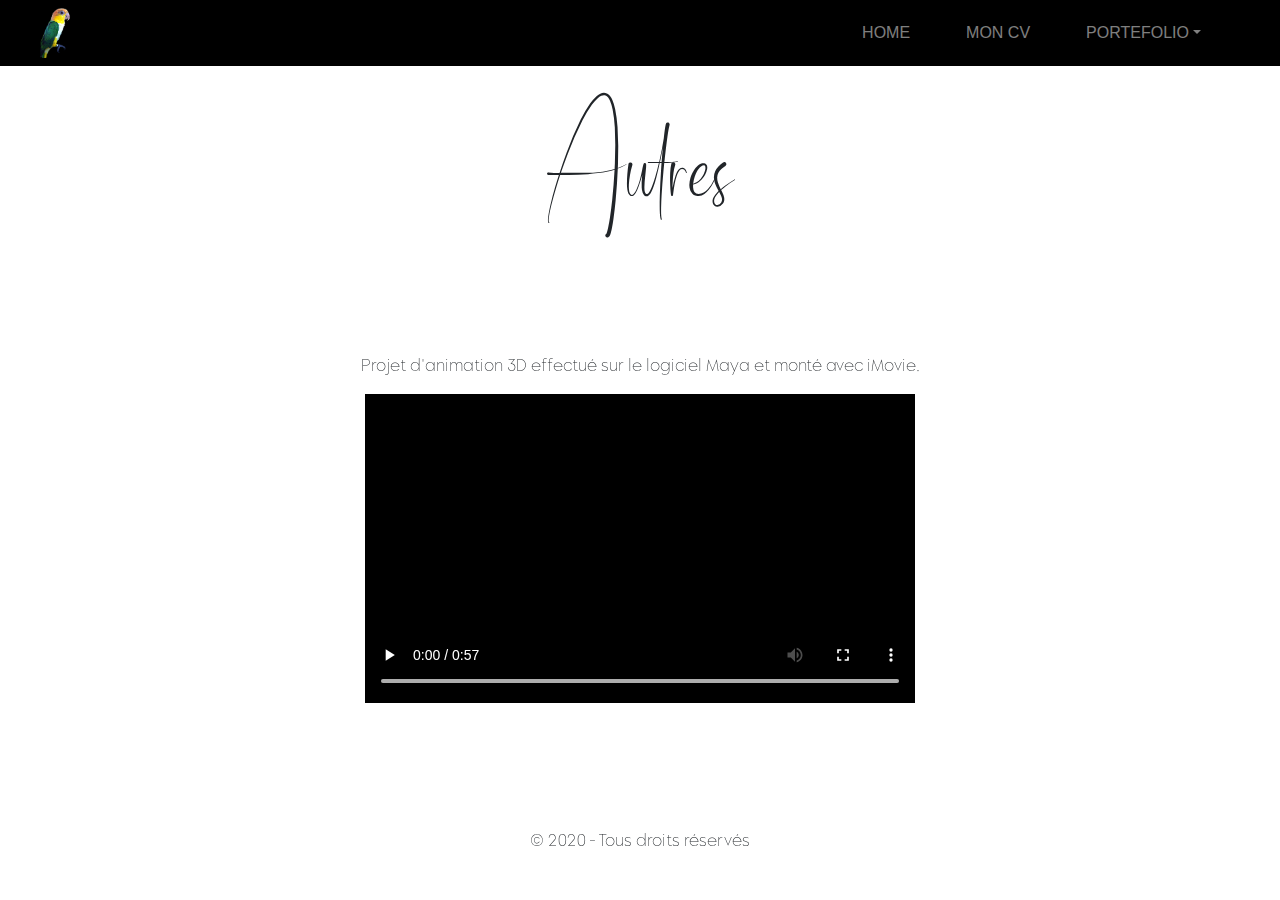
==== pages/autres.html @ 444477eb "Add files via upload" ====
<!DOCTYPE html>
<html lang="en" dir="ltr">
  <head>
    <meta charset="utf-8">
    <link rel="shortcut icon" href="../images/oeuvres/logo2.ico">

    <link rel="stylesheet" href="https://maxcdn.bootstrapcdn.com/bootstrap/4.4.1/css/bootstrap.min.css">
     <script src="https://ajax.googleapis.com/ajax/libs/jquery/3.4.1/jquery.min.js"></script>
     <script src="https://cdnjs.cloudflare.com/ajax/libs/popper.js/1.16.0/umd/popper.min.js"></script>
     <script src="https://maxcdn.bootstrapcdn.com/bootstrap/4.4.1/js/bootstrap.min.js"></script>
    <!-- <link rel="stylesheet" href="index.css"> -->
    <link rel="stylesheet" href="../styles/portefolio.css">


    <title>Autres</title>
  </head>
<body>
          <!-- Navigation -->
<header>
      <nav class="navbar navbar-expand-lg navbar-dark " id="topnav">
      <div class="container-fluid">
        <a href="../index.html"><img src="../images/oeuvres/logo2.png" alt="Logo" width=50px> </a>
        <div id="navbarResponsive">
          <ul class="navbar-nav text-uppercase ml-auto">
            <li class="nav-item"><a class="nav-link" href="../index.html">Home</a></li>
            <li class="nav-item"><a class="nav-link" href="CV.html">Mon CV</a></li>
            <li class="nav-item dropdown"><a class="nav-link dropdown-toggle" href="#" id="navbardrop" data-toggle="dropdown">Portefolio</a>
              <div class="dropdown-menu">
                <a class="dropdown-item" href="neoncrisis.html">NeonCrisis</a>
                <a class="dropdown-item" href="shelfshare.html">ShelfShare</a>
                <a class="dropdown-item" href="photoshop.html">Photoshop</a>
                <a class="dropdown-item" href="procreate.html">Procreate</a>
                <a class="dropdown-item" href="autres.html">Autres</a>
              </div>
            </li>
          </ul>
        </div>
      </div>
    </nav>
</header>
<h1>Autres</h1><br>


<p>Projet d'animation 3D effectué sur le logiciel Maya et monté avec iMovie.</p>
<video src="../images/oeuvres/maya.mp4" controls="" width=550 ></video>

<br><br>




   <br><br>
   <footer>
         <p> © 2020 - Tous droits réservés</p>
   </footer>
</body>
</html>
---- styles/portefolio.css ----
@font-face {
   font-family: Ballroom;
   src: url(../fonts/Ballroom.ttf);
}

@font-face {
   font-family: Agatha;
   src: url(../fonts/Agatha.ttf);
}


@font-face {
   font-family: Morn-Thin;
   src: url(../fonts/Morn-Thin.otf);
}

@font-face {
   font-family: Clement;
   src: url(../fonts/ClementePDag-Book.ttf);
}

@font-face {
   font-family: Caramella;
   src: url(../fonts/Caramella.otf);
}

body{
  background-color: white;
}

li{
  padding-right: 40px;

}
li a{
  color:white;
  /* font-size: 25px; */
}

li a:hover{
  color:white;
  /* font-size: 25px; */
}
li:hover{
  text-shadow: 0 0 10px #fff, 0 0 20px #fff, 0 0 30px #00FFFF, 0 0 40px #00FFFF, 0 0 50px #00FFFF, 0 0 60px #00FFFF, 0 0 70px #00FFFF;
}
img{
  display: block;
  margin-left: auto;
  margin-right: auto;
}

video{
  display: block;
  margin-left: auto;
  margin-right: auto;
}

.image{
  margin-bottom: 60px;
}

#topnav{
  background-color: black;
  margin-bottom: 50px;
}

h1{
  font-family: Ballroom;
  font-size: 70px;
  text-align: center;
  margin-bottom: 100px;
}


h2{
  font-family: Caramella;
  font-size: 50px;
  text-align: center;
}

p{
  margin-top:30px;
  font-family: Morn-Thin;
  margin-left: auto;
  margin-right: auto;
  text-align: center;
}



.separation{
  margin-bottom: 60px;
}

.carousel-indicators li {
  background-color: #aaaaa3 !important;
  /* background-color: rgba(70,70,70,.25) !important; */
}

.carousel-indicators .active {
  background-color: #dbdbdb !important;
}
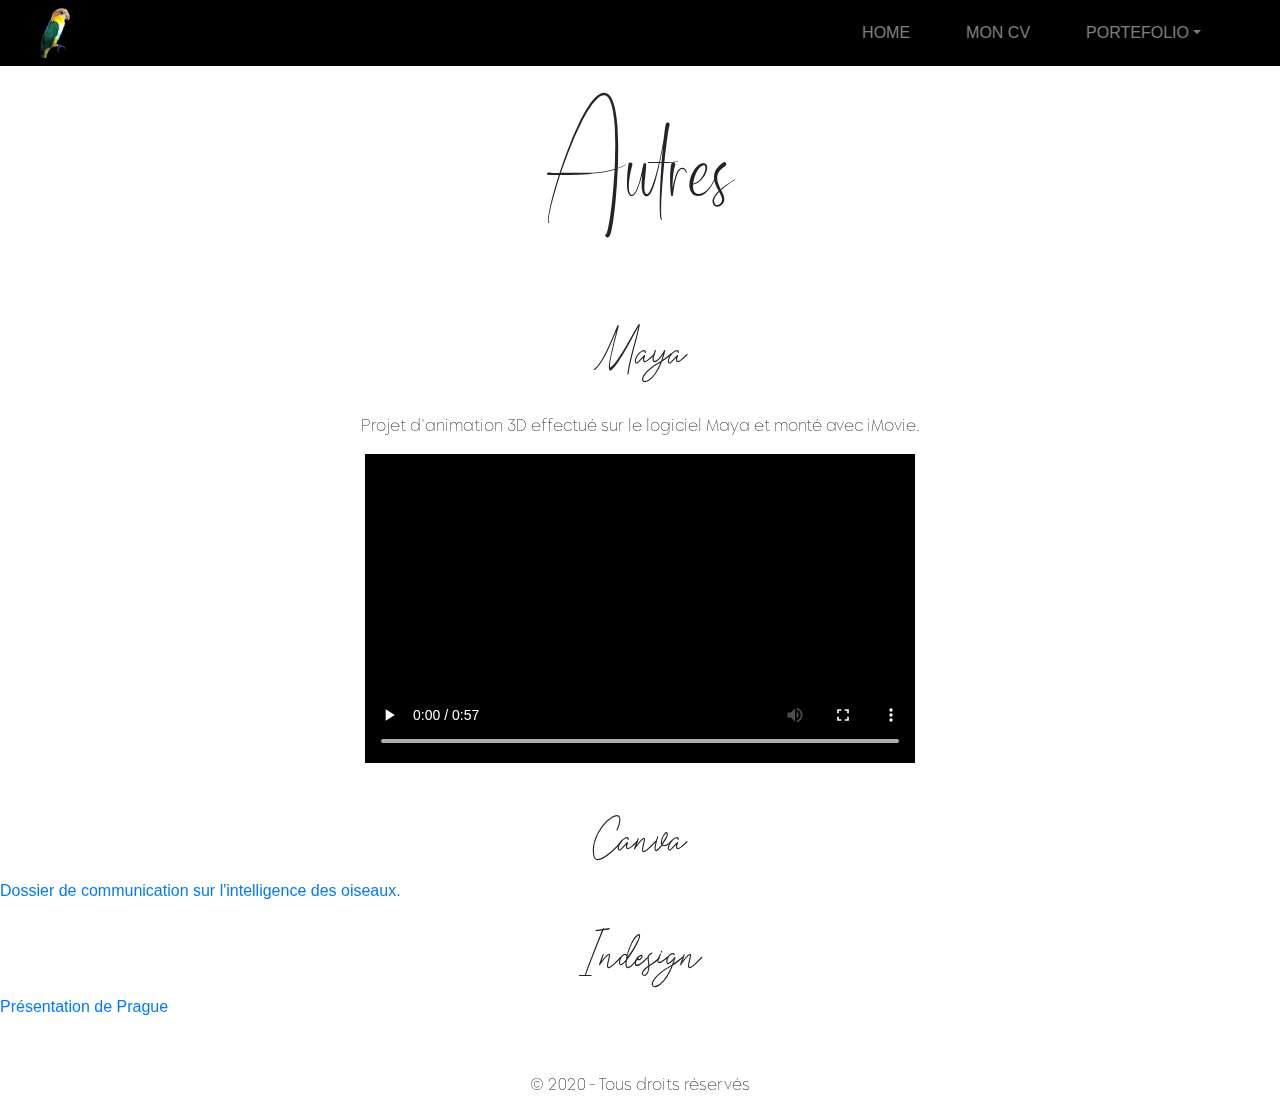
==== commit 759738f8: "Add files via upload" ====
--- a/pages/autres.html
+++ b/pages/autres.html
@@ -41,12 +41,18 @@
 <h1>Autres</h1><br>
 
 
+<h2>Maya</h2>
 <p>Projet d'animation 3D effectué sur le logiciel Maya et monté avec iMovie.</p>
 <video src="../images/oeuvres/maya.mp4" controls="" width=550 ></video>
 
 <br><br>
 
+<h2>Canva</h2>
+<a href="../images/oeuvres/communication.pdf">Dossier de communication sur l'intelligence des oiseaux.</a>
+<br><br>
 
+<h2>Indesign</h2>
+<a href="../images/oeuvres/Prague.pdf">Présentation de Prague</a>
 
 
    <br><br>
--- a/styles/portefolio.css
+++ b/styles/portefolio.css
@@ -87,7 +87,18 @@
   text-align: center;
 }
 
+.column {
+  float: left;
+  width: 50%;
+  padding: 5px;
+}
 
+#general{
+  margin-left: auto;
+  margin-right: auto;
+  background-color: yellow;
+
+}
 
 .separation{
   margin-bottom: 60px;
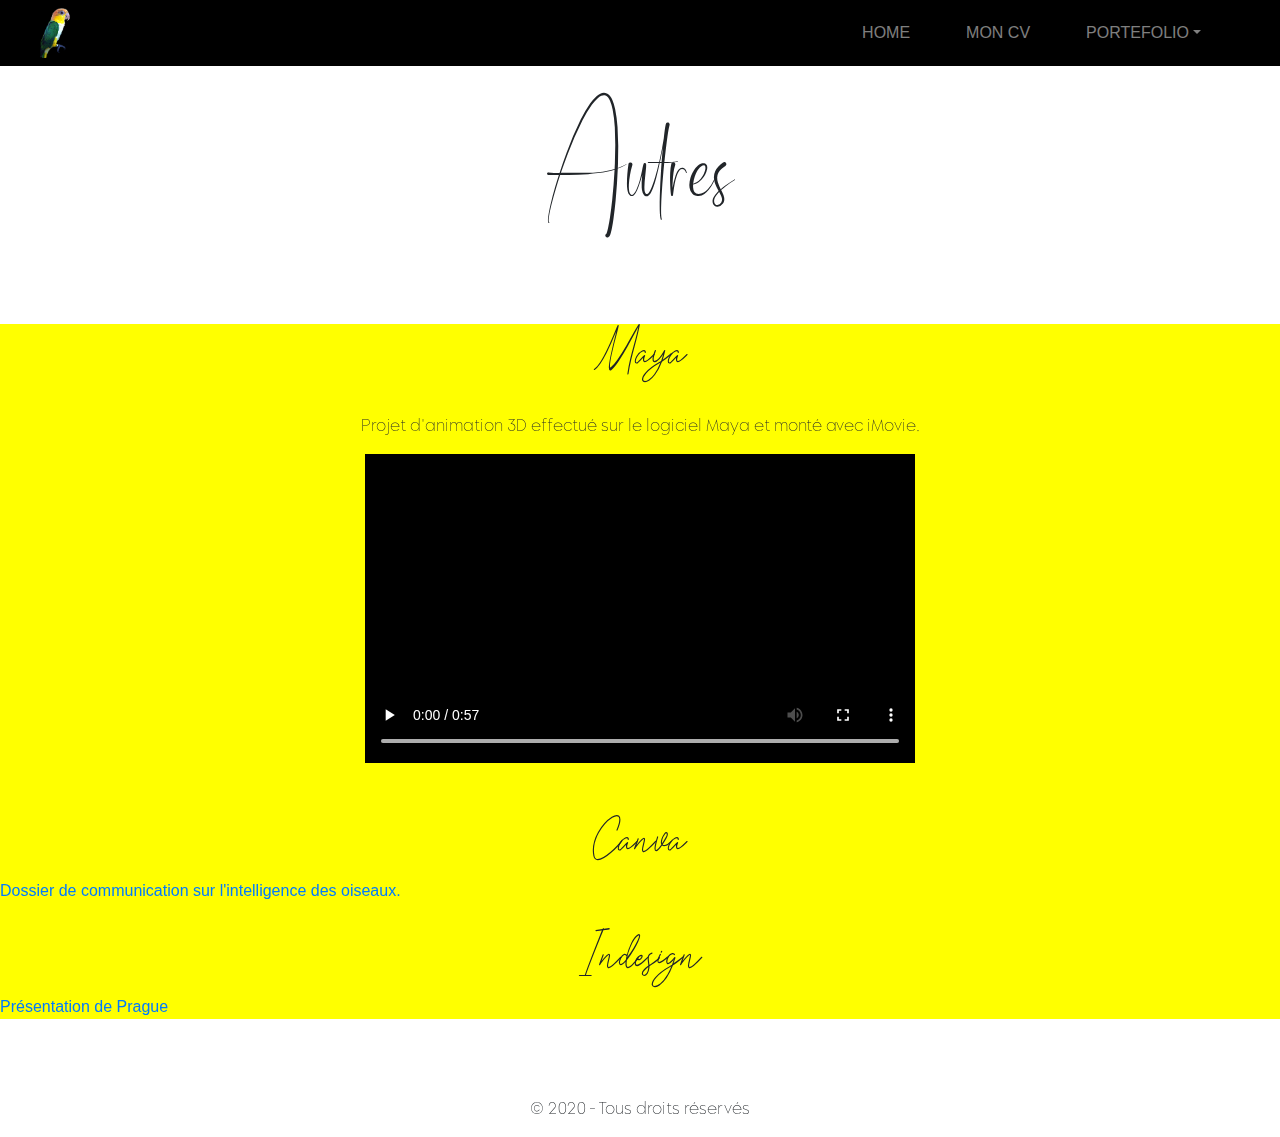
==== commit 9db9d2ca: "Add files via upload" ====
--- a/pages/autres.html
+++ b/pages/autres.html
@@ -29,7 +29,7 @@
                 <a class="dropdown-item" href="neoncrisis.html">NeonCrisis</a>
                 <a class="dropdown-item" href="shelfshare.html">ShelfShare</a>
                 <a class="dropdown-item" href="photoshop.html">Photoshop</a>
-                <a class="dropdown-item" href="procreate.html">Procreate</a>
+                <a class="dropdown-item" href="procreate.html">Procreate/AI</a>
                 <a class="dropdown-item" href="autres.html">Autres</a>
               </div>
             </li>
@@ -40,7 +40,7 @@
 </header>
 <h1>Autres</h1><br>
 
-
+<div id="general">
 <h2>Maya</h2>
 <p>Projet d'animation 3D effectué sur le logiciel Maya et monté avec iMovie.</p>
 <video src="../images/oeuvres/maya.mp4" controls="" width=550 ></video>
@@ -48,13 +48,13 @@
 <br><br>
 
 <h2>Canva</h2>
-<a href="../images/oeuvres/communication.pdf">Dossier de communication sur l'intelligence des oiseaux.</a>
+<a class="lien" href="../images/oeuvres/communication.pdf">Dossier de communication sur l'intelligence des oiseaux.</a>
 <br><br>
 
 <h2>Indesign</h2>
-<a href="../images/oeuvres/Prague.pdf">Présentation de Prague</a>
+<a class="lien" href="../images/oeuvres/Prague.pdf">Présentation de Prague</a>
 
-
+</div>
    <br><br>
    <footer>
          <p> © 2020 - Tous droits réservés</p>
--- a/styles/portefolio.css
+++ b/styles/portefolio.css
@@ -87,9 +87,12 @@
   text-align: center;
 }
 
+.row {
+  display: flex;
+}
+
 .column {
-  float: left;
-  width: 50%;
+  flex: 40%;
   padding: 5px;
 }
 
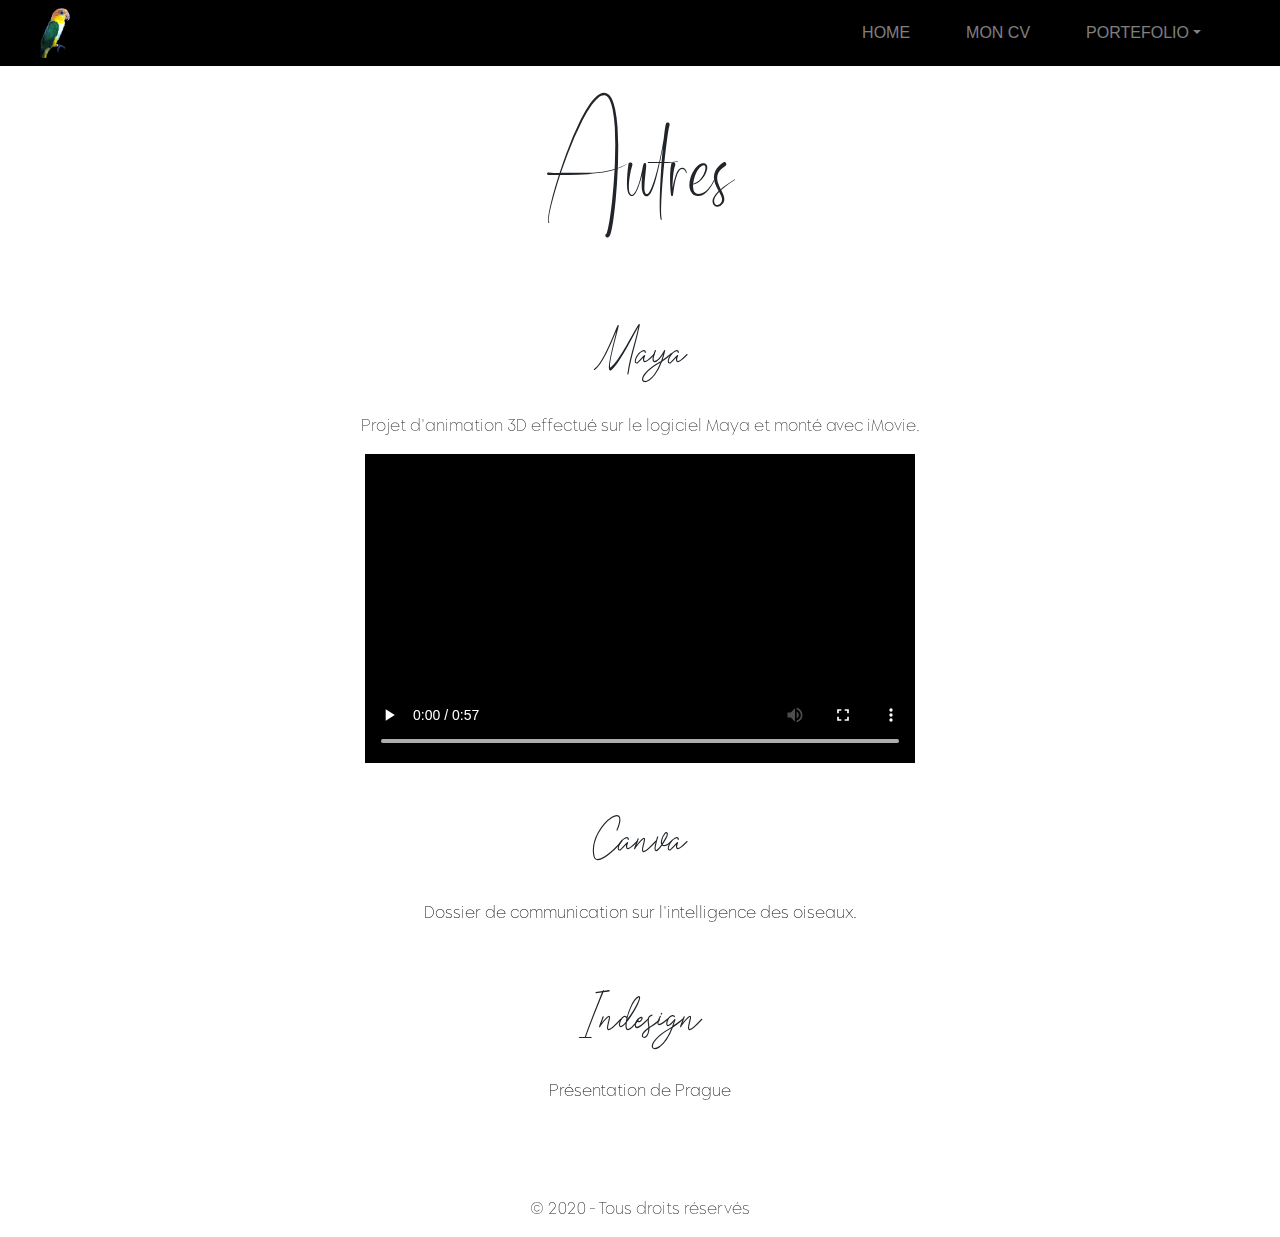
==== commit 8c7e8847: "Add files via upload" ====
--- a/pages/autres.html
+++ b/pages/autres.html
@@ -48,11 +48,11 @@
 <br><br>
 
 <h2>Canva</h2>
-<a class="lien" href="../images/oeuvres/communication.pdf">Dossier de communication sur l'intelligence des oiseaux.</a>
+<p><a class="lien" href="../images/oeuvres/communication.pdf">Dossier de communication sur l'intelligence des oiseaux.</a></p>
 <br><br>
 
 <h2>Indesign</h2>
-<a class="lien" href="../images/oeuvres/Prague.pdf">Présentation de Prague</a>
+<p><a class="lien" href="../images/oeuvres/Prague.pdf">Présentation de Prague</a></p>
 
 </div>
    <br><br>
--- a/styles/portefolio.css
+++ b/styles/portefolio.css
@@ -95,11 +95,16 @@
   flex: 40%;
   padding: 5px;
 }
+.lien{
+  margin-left: auto;
+  margin-right: auto;
+  color:black;
+  text-decoration: none;
+}
 
 #general{
   margin-left: auto;
   margin-right: auto;
-  background-color: yellow;
 
 }
 
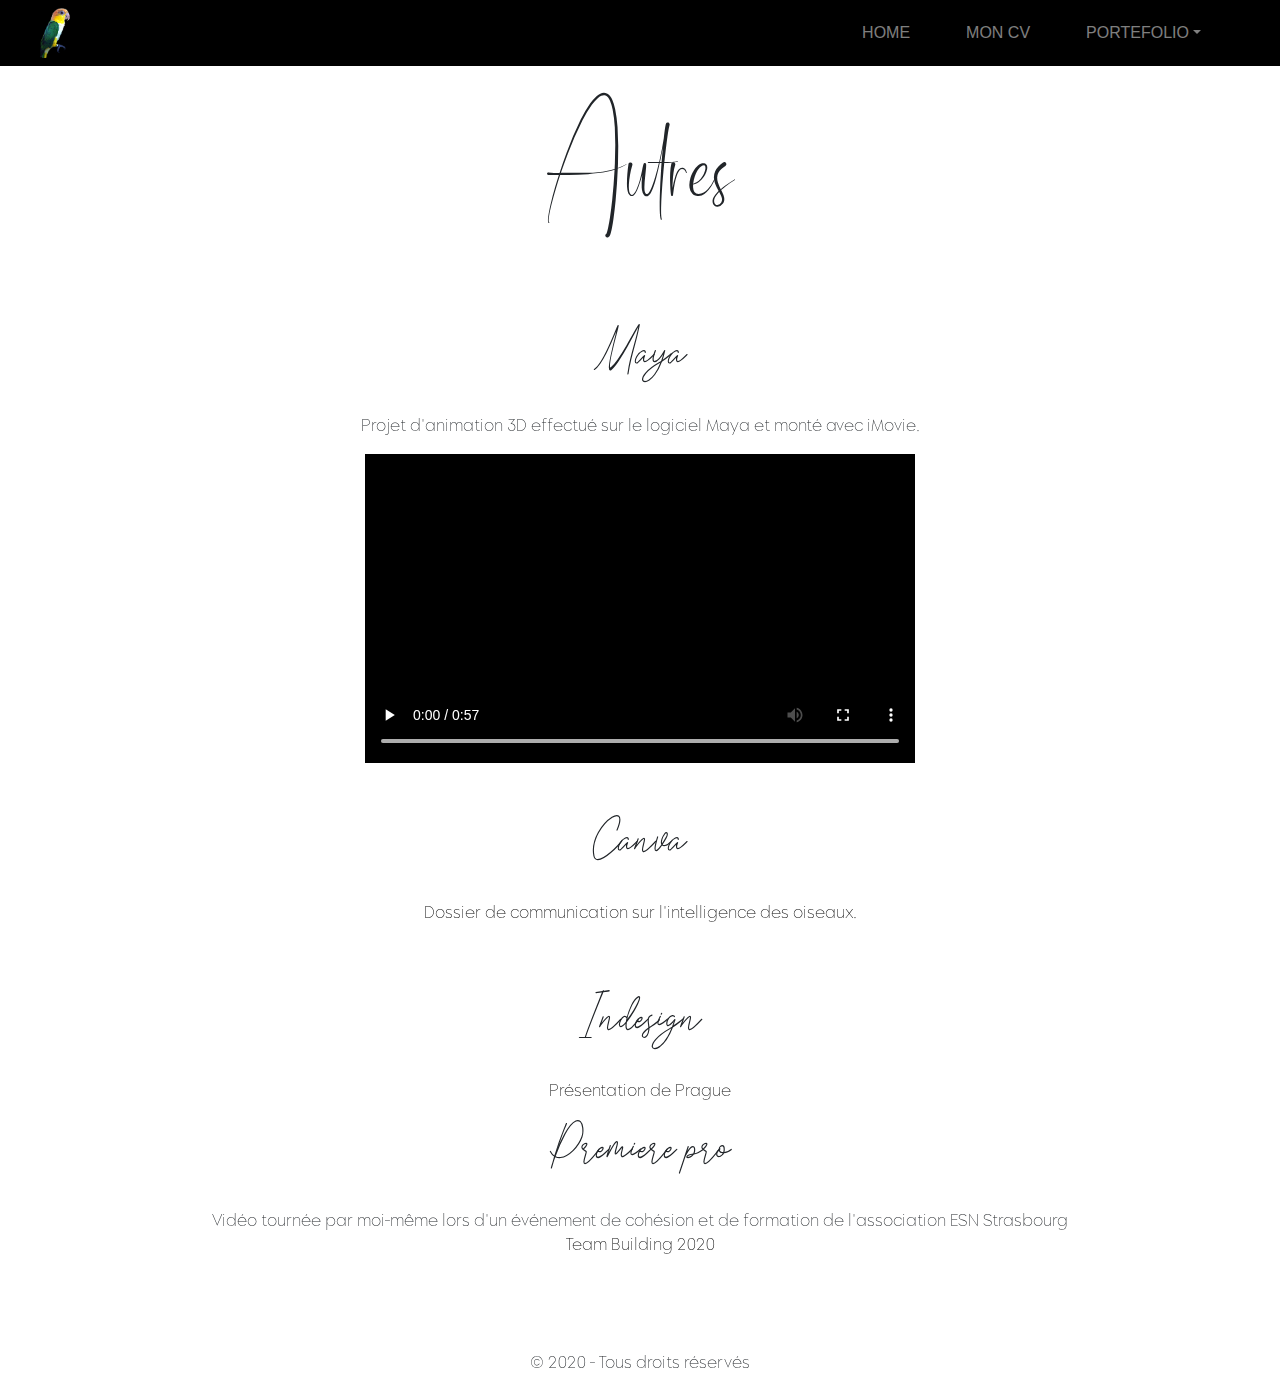
==== commit 954c4813: "Add files via upload" ====
--- a/pages/autres.html
+++ b/pages/autres.html
@@ -54,6 +54,13 @@
 <h2>Indesign</h2>
 <p><a class="lien" href="../images/oeuvres/Prague.pdf">Présentation de Prague</a></p>
 
+
+<h2>Premiere pro</h2>
+<p>Vidéo tournée par moi-même lors d'un événement de cohésion et de formation de l'association ESN Strasbourg <br>
+
+  <a class="lien" href="https://drive.google.com/file/d/1RmgbnLYucZc7C5-VoOHJmzDVRQoujuSB/view?usp=sharing">Team Building 2020</a></p>
+
+
 </div>
    <br><br>
    <footer>
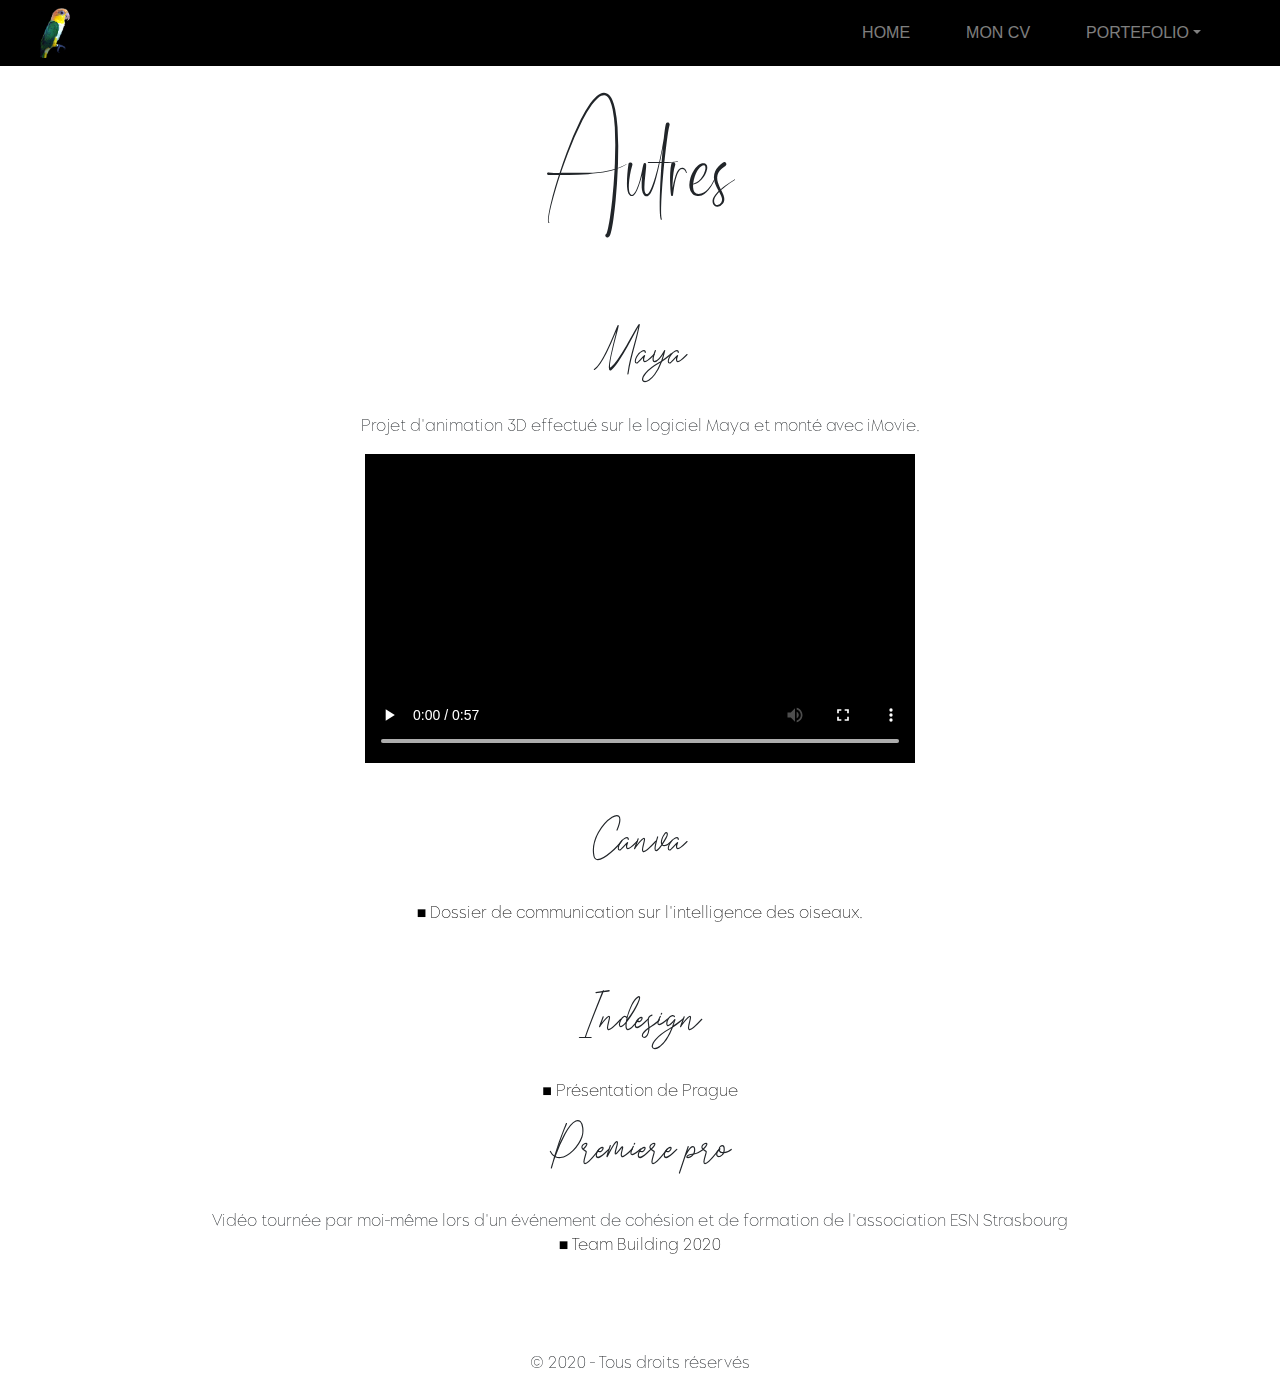
==== commit 5eb749bc: "Add files via upload" ====
--- a/pages/autres.html
+++ b/pages/autres.html
@@ -48,17 +48,17 @@
 <br><br>
 
 <h2>Canva</h2>
-<p><a class="lien" href="../images/oeuvres/communication.pdf">Dossier de communication sur l'intelligence des oiseaux.</a></p>
+<p><a class="lien" href="../images/oeuvres/communication.pdf">■ Dossier de communication sur l'intelligence des oiseaux.</a></p>
 <br><br>
 
 <h2>Indesign</h2>
-<p><a class="lien" href="../images/oeuvres/Prague.pdf">Présentation de Prague</a></p>
+<p><a class="lien" href="../images/oeuvres/Prague.pdf">■ Présentation de Prague</a></p>
 
 
 <h2>Premiere pro</h2>
 <p>Vidéo tournée par moi-même lors d'un événement de cohésion et de formation de l'association ESN Strasbourg <br>
 
-  <a class="lien" href="https://drive.google.com/file/d/1RmgbnLYucZc7C5-VoOHJmzDVRQoujuSB/view?usp=sharing">Team Building 2020</a></p>
+  <a class="lien" href="https://drive.google.com/file/d/1RmgbnLYucZc7C5-VoOHJmzDVRQoujuSB/view?usp=sharing">■ Team Building 2020</a></p>
 
 
 </div>
--- a/styles/portefolio.css
+++ b/styles/portefolio.css
@@ -41,9 +41,9 @@
   color:white;
   /* font-size: 25px; */
 }
-li:hover{
+/*li:hover{
   text-shadow: 0 0 10px #fff, 0 0 20px #fff, 0 0 30px #00FFFF, 0 0 40px #00FFFF, 0 0 50px #00FFFF, 0 0 60px #00FFFF, 0 0 70px #00FFFF;
-}
+}*/
 img{
   display: block;
   margin-left: auto;
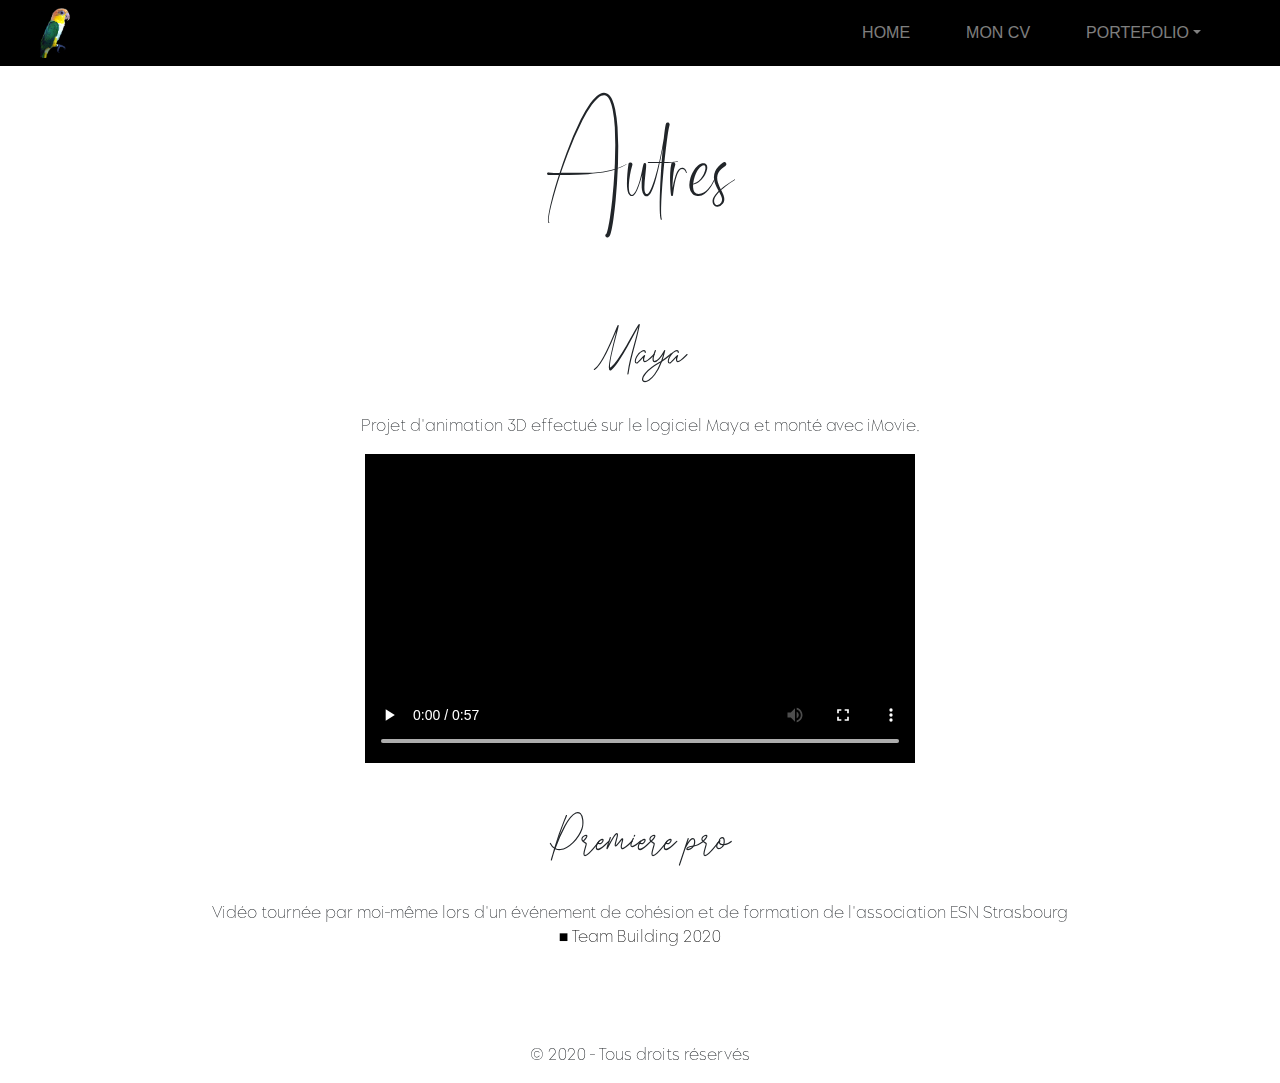
==== commit fe18476d: "Update autres.html" ====
--- a/pages/autres.html
+++ b/pages/autres.html
@@ -29,7 +29,8 @@
                 <a class="dropdown-item" href="neoncrisis.html">NeonCrisis</a>
                 <a class="dropdown-item" href="shelfshare.html">ShelfShare</a>
                 <a class="dropdown-item" href="photoshop.html">Photoshop</a>
-                <a class="dropdown-item" href="procreate.html">Procreate/AI</a>
+                <a class="dropdown-item" href="procreate.html">Procreate</a>
+                <a class="dropdown-item" href="publicite.html">Publicités</a>
                 <a class="dropdown-item" href="autres.html">Autres</a>
               </div>
             </li>
@@ -47,18 +48,11 @@
 
 <br><br>
 
-<h2>Canva</h2>
-<p><a class="lien" href="../images/oeuvres/communication.pdf">■ Dossier de communication sur l'intelligence des oiseaux.</a></p>
-<br><br>
-
-<h2>Indesign</h2>
-<p><a class="lien" href="../images/oeuvres/Prague.pdf">■ Présentation de Prague</a></p>
-
 
 <h2>Premiere pro</h2>
 <p>Vidéo tournée par moi-même lors d'un événement de cohésion et de formation de l'association ESN Strasbourg <br>
 
-  <a class="lien" href="https://drive.google.com/file/d/1RmgbnLYucZc7C5-VoOHJmzDVRQoujuSB/view?usp=sharing">■ Team Building 2020</a></p>
+  <a class="lien" href="https://drive.google.com/file/d/1L7JI7cvc83r5vB6HIc4nJV__-hLCMKt_/view?usp=sharing">■ Team Building 2020</a></p>
 
 
 </div>
